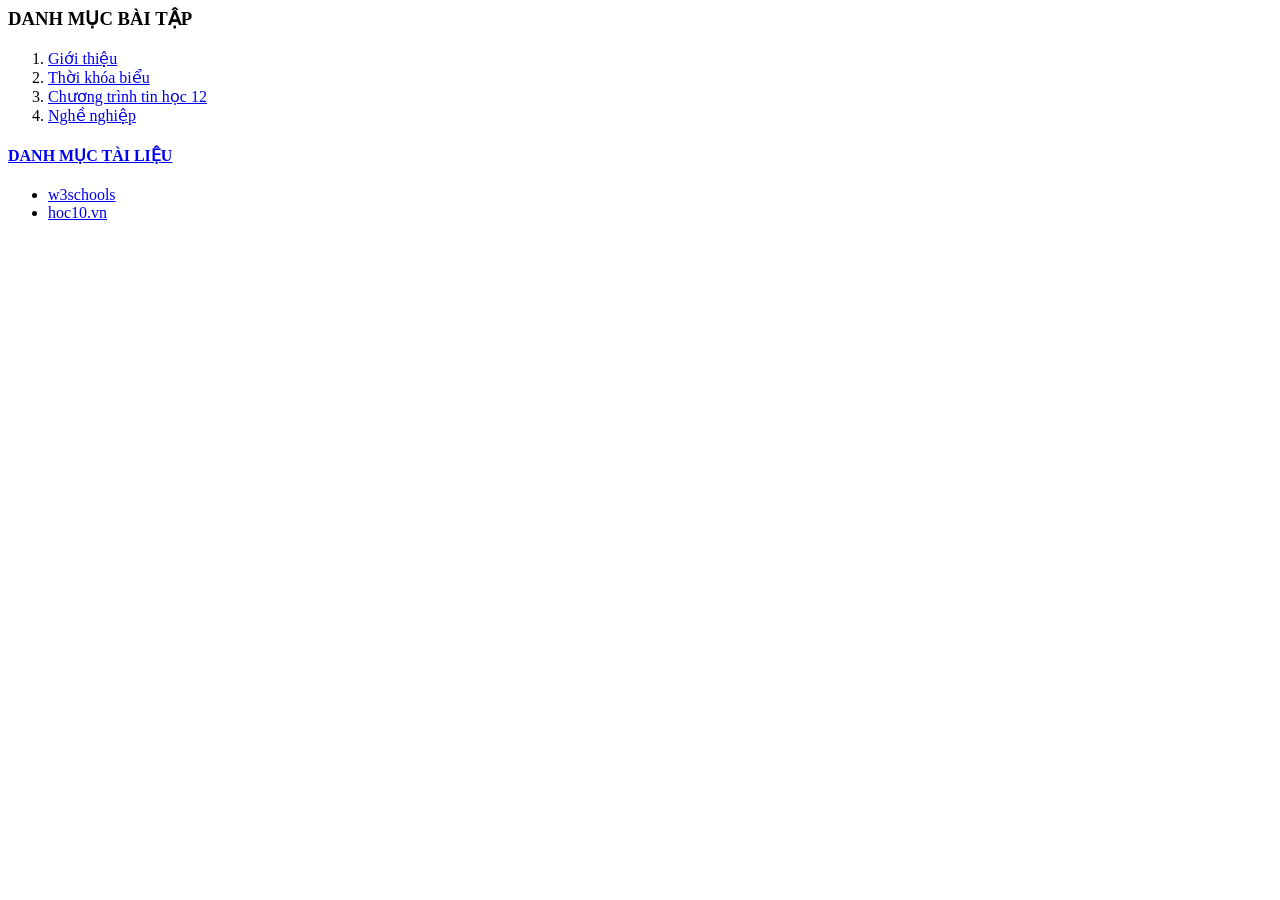
==== list.html @ ef43adfc "Rename index.html to list.html" ====
<html>
   <head>
     <meta charset="utf-8">
   </head>
   <body>
     <h3> DANH MỤC BÀI TẬP </h3>
     <ol>
       <li> <a href="contents/gioithieu.html" target="_blank"> Giới thiệu </a> </li>
       <li> <a href="contents/tkb.html" target="_blank"> Thời khóa biểu </a> </li>
       <li> <a href="contents/tinhoc12.html" target="_blank"> Chương trình tin học 12 </a> </li>
        <li> <a href="contents/gioithieunghenghiep.html" target="blank"> Nghề nghiệp</li>
     </ol>
     <h4> DANH MỤC TÀI LIỆU </h4>
      <ul>
       <li> <a href="https://www.w3schools.com/" target="_blank"> w3schools </a>  </li>
       <li> <a href="https://www.hoc10.vn/" target="_blank"> hoc10.vn  </a>  </li>
     </ul>
   </body>
</html>
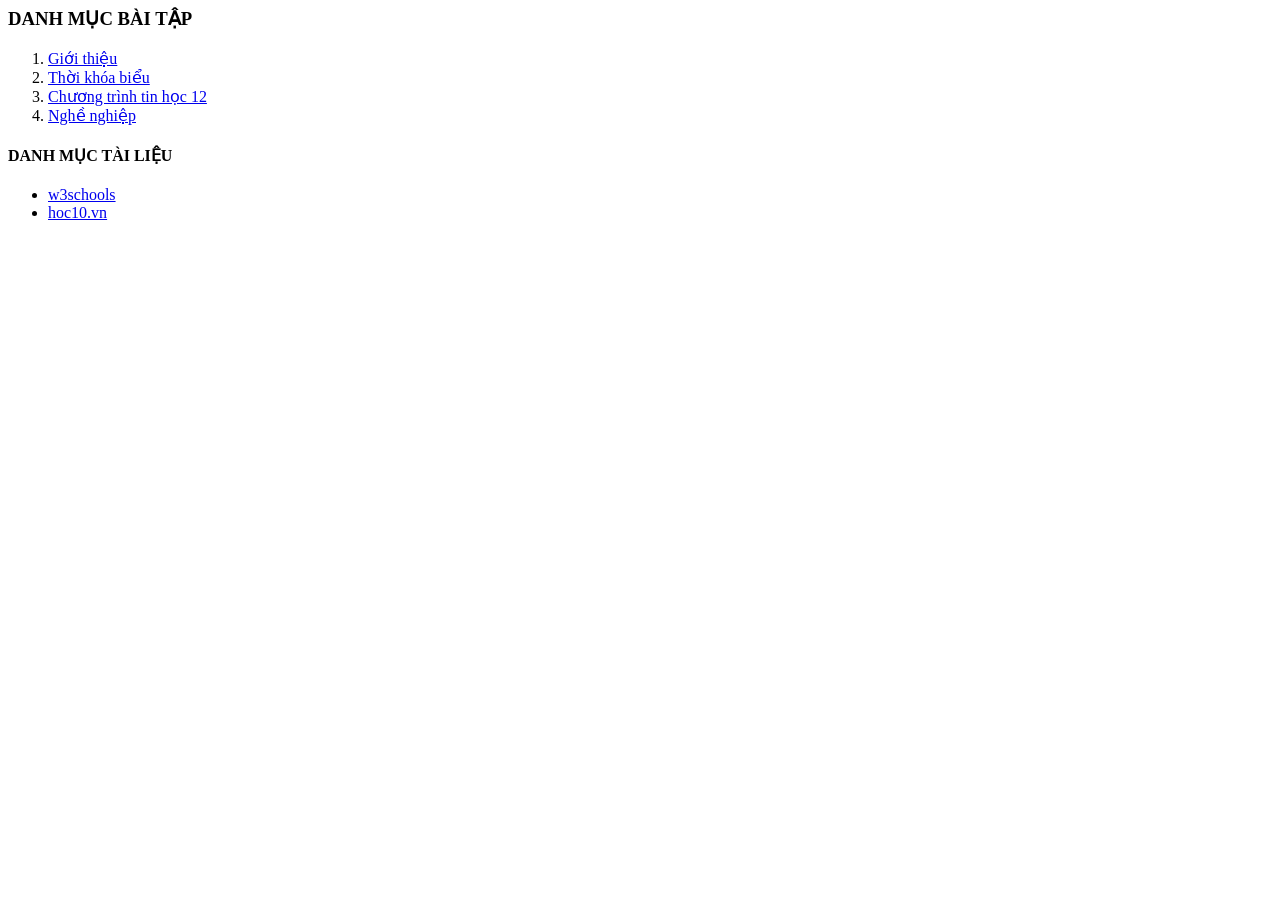
==== commit 8d4f4a30: "Update list.html" ====
--- a/list.html
+++ b/list.html
@@ -5,15 +5,15 @@
    <body>
      <h3> DANH MỤC BÀI TẬP </h3>
      <ol>
-       <li> <a href="contents/gioithieu.html" target="_blank"> Giới thiệu </a> </li>
-       <li> <a href="contents/tkb.html" target="_blank"> Thời khóa biểu </a> </li>
-       <li> <a href="contents/tinhoc12.html" target="_blank"> Chương trình tin học 12 </a> </li>
-        <li> <a href="contents/gioithieunghenghiep.html" target="blank"> Nghề nghiệp</li>
+       <li> <a href="contents/gioithieu.html" target="noidung"> Giới thiệu </a> </li>
+       <li> <a href="contents/tkb.html" target="noidung"> Thời khóa biểu </a> </li>
+       <li> <a href="contents/tinhoc12.html" target="noidung"> Chương trình tin học 12 </a> </li>
+        <li> <a href="contents/gioithieunghenghiep.html" target="noidung"> Nghề nghiệp </a> </li>
      </ol>
      <h4> DANH MỤC TÀI LIỆU </h4>
       <ul>
-       <li> <a href="https://www.w3schools.com/" target="_blank"> w3schools </a>  </li>
-       <li> <a href="https://www.hoc10.vn/" target="_blank"> hoc10.vn  </a>  </li>
+       <li> <a href="https://www.w3schools.com/" target="noidung"> w3schools </a>  </li>
+       <li> <a href="https://www.hoc10.vn/" target="noidung"> hoc10.vn  </a>  </li>
      </ul>
    </body>
 </html>
